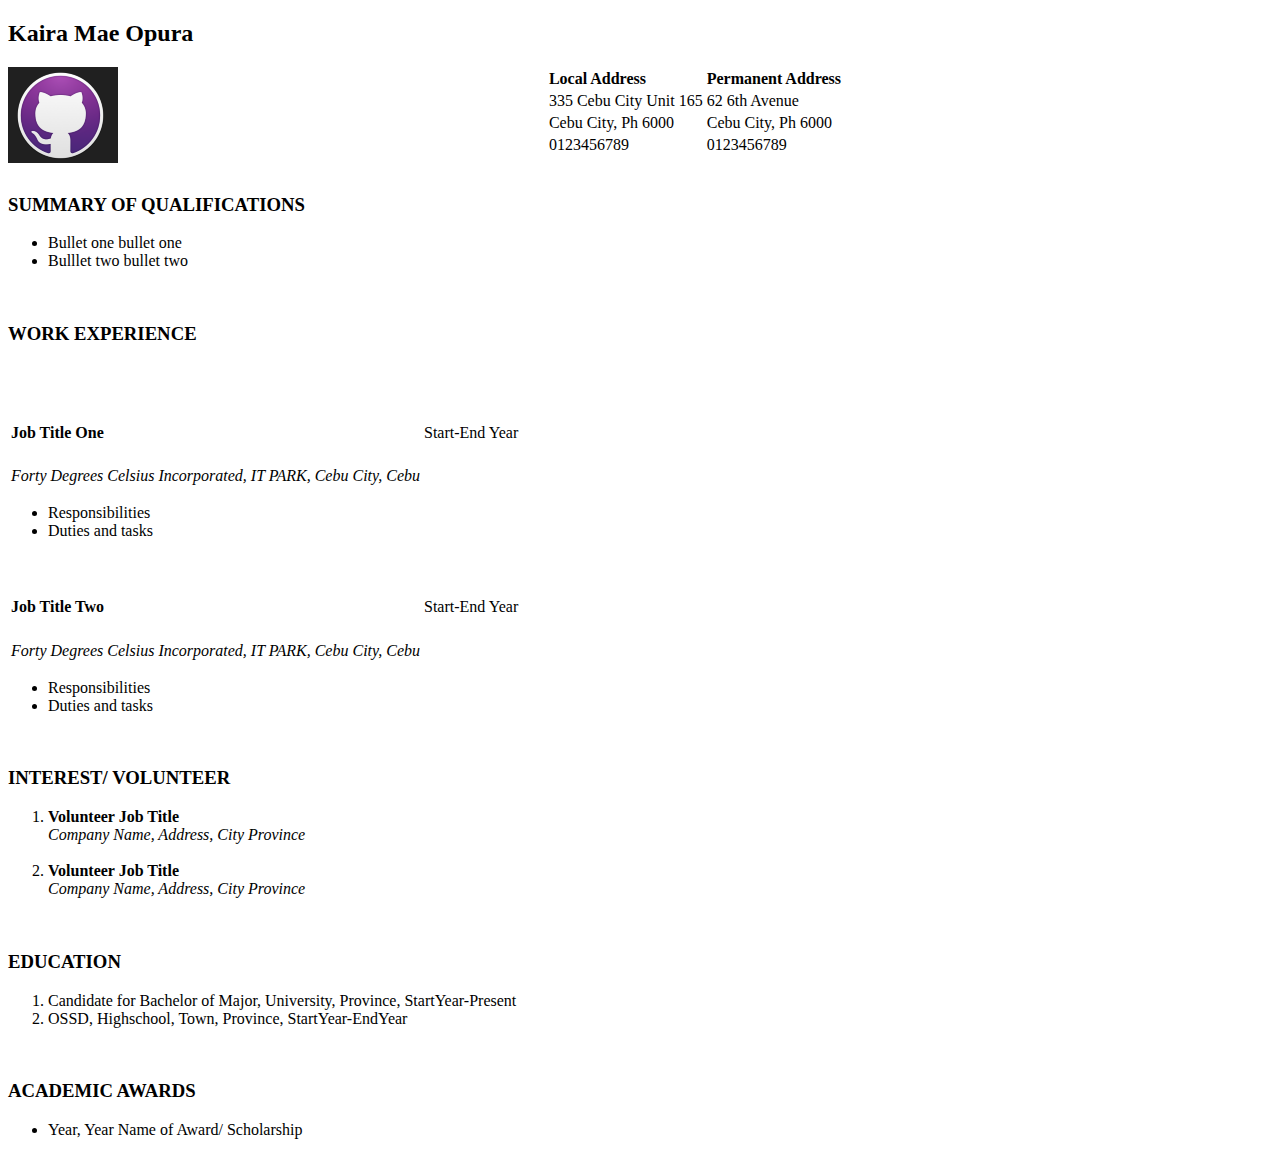
==== 2.HTML/index.html @ e90b72e7 "Merge pull request #2 from kaira01/html-activity" ====
<!DOCTYPE html>
<html>
	<head>
	<title>HTML ACTIVITY - RESUME</title>

	</head>
	<body>

<h2>Kaira Mae Opura</h2>

<img src="git neko.png" alt="neko" align="left">

<table align="center">
	<tbody>
	<tr>
		
		<td><b>Local Address</b></td>
		<td><b>Permanent Address</b></td>

	</tr>
	
	<tr>
		
		<td>335 Cebu City Unit 165</td>
		<td>62 6th Avenue</td>
	</tr>
	<tr>
		
		<td>Cebu City, Ph 6000</td>
		<td>Cebu City, Ph 6000</td>
	</tr>
	<tr>
		
		<td>0123456789</td>
		<td>0123456789</td>
	</tr>

	</tbody>

</table>

<br>

<h3>SUMMARY OF QUALIFICATIONS</h3>

<ul>
	
		<li>Bullet one bullet one</li>
		<li>Bulllet two bullet two</li>

</ul>

<br>

<h3>WORK EXPERIENCE</h3>

<table>
	
	<tr>
		<td align="left"><h4>Job Title One</h4></td>
		<td align="right">Start-End Year</td>

	</tr>
	<tr>
		<td><em>Forty Degrees Celsius Incorporated, IT PARK, Cebu City, Cebu</em></td><br>


	</tr>

	<br>

</table>

	<ul>
			<li>Responsibilities</li>
			<li>Duties and tasks</li>
	</ul>
<table>

<tr>
		<td align="left"><h4>Job Title Two</h4></td>
		<td align="right">Start-End Year</td>

	</tr>
	<tr>
		<td><em>Forty Degrees Celsius Incorporated, IT PARK, Cebu City, Cebu</em></td><br>

	</tr>

</table>	

	<ul>
			<li>Responsibilities</li>
			<li>Duties and tasks</li>
	</ul>

	<br>

	<h3>INTEREST/ VOLUNTEER</h3>
	<oL>
		<li><b>Volunteer Job Title</b><br> <em>Company Name, Address, City Province</em></li><br>
		<li><b>Volunteer Job Title</b><br> <em>Company Name, Address, City Province</em></li>

	</oL>

	<br>

	<h3>EDUCATION</h3>

	<ol>
		
		<li>Candidate for Bachelor of Major, University, Province, StartYear-Present</li>
		<li>OSSD, Highschool, Town, Province, StartYear-EndYear</li>
	</ol>

	<br>

	<h3>ACADEMIC AWARDS</h3>
	<ul>
		<li>Year, Year Name of Award/ Scholarship</li>

	</ul>

	</body>
</html>
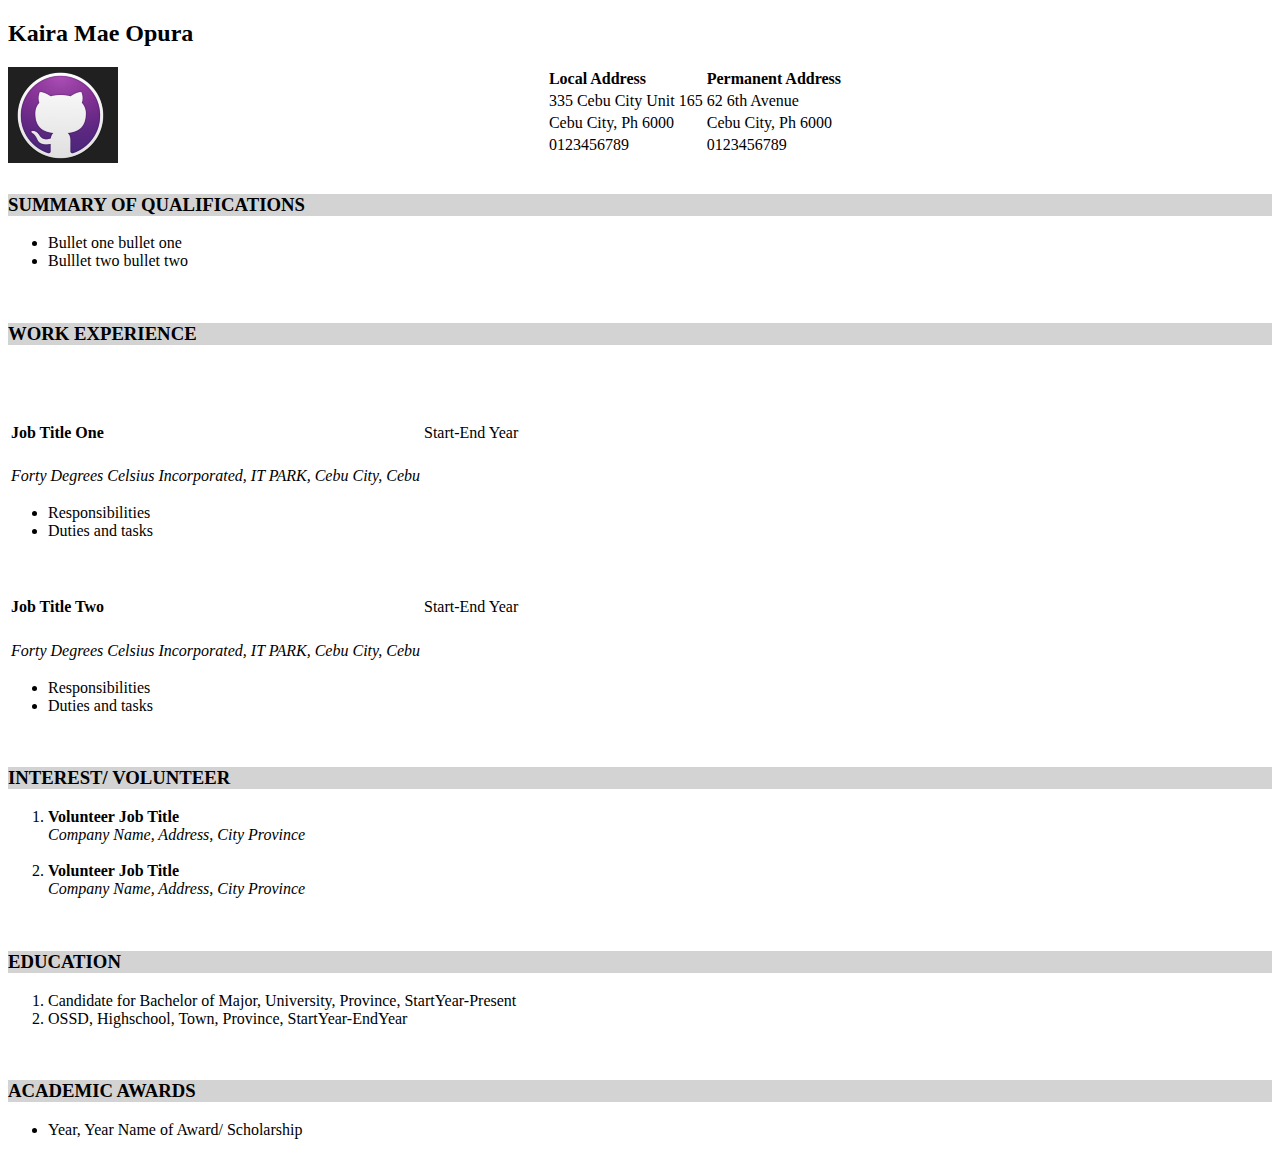
==== commit 0ee7aefa: "Merge pull request #3 from kaira01/html-activity" ====
--- a/2.HTML/index.html
+++ b/2.HTML/index.html
@@ -41,7 +41,7 @@
 
 <br>
 
-<h3>SUMMARY OF QUALIFICATIONS</h3>
+<h3><p style="background-color: #D3D3D3">SUMMARY OF QUALIFICATIONS</p></h3>
 
 <ul>
 	
@@ -52,7 +52,7 @@
 
 <br>
 
-<h3>WORK EXPERIENCE</h3>
+<h3><p style="background-color: #D3D3D3">WORK EXPERIENCE</p></h3>
 
 <table>
 	
@@ -96,7 +96,7 @@
 
 	<br>
 
-	<h3>INTEREST/ VOLUNTEER</h3>
+	<h3 style="background-color: #D3D3D3">INTEREST/ VOLUNTEER</h3>
 	<oL>
 		<li><b>Volunteer Job Title</b><br> <em>Company Name, Address, City Province</em></li><br>
 		<li><b>Volunteer Job Title</b><br> <em>Company Name, Address, City Province</em></li>
@@ -105,7 +105,7 @@
 
 	<br>
 
-	<h3>EDUCATION</h3>
+	<h3 style="background-color:  #D3D3D3">EDUCATION</h3>
 
 	<ol>
 		
@@ -115,7 +115,7 @@
 
 	<br>
 
-	<h3>ACADEMIC AWARDS</h3>
+	<h3 style="background-color: #D3D3D3">ACADEMIC AWARDS</h3>
 	<ul>
 		<li>Year, Year Name of Award/ Scholarship</li>
 
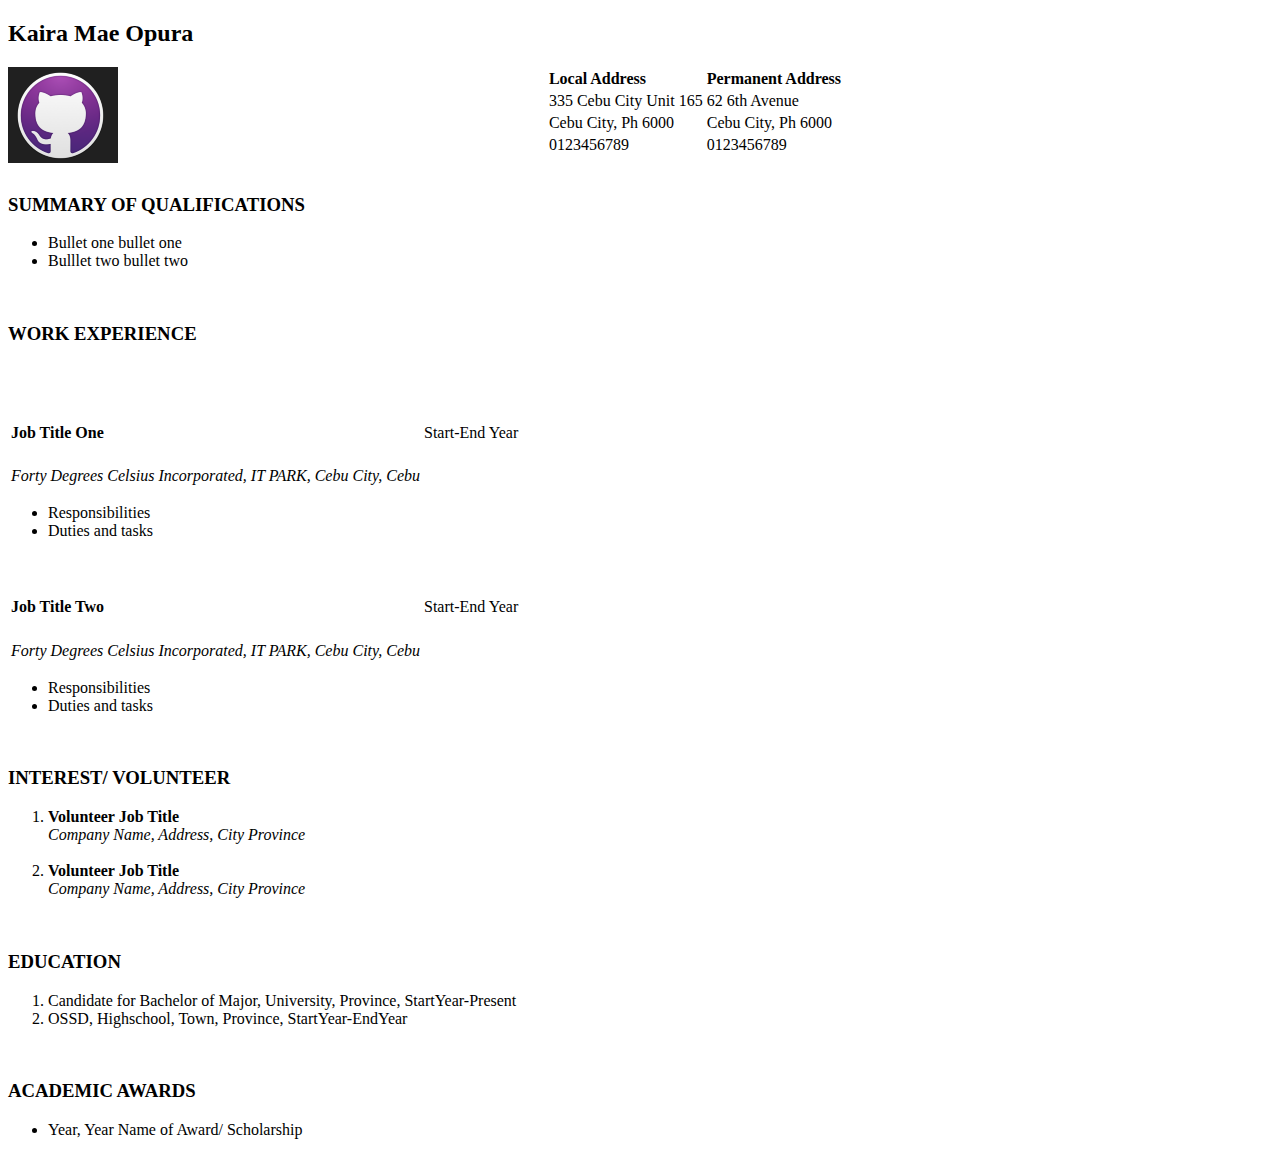
==== commit fe5b8f06: "created basic resume" ====
--- a/2.HTML/index.html
+++ b/2.HTML/index.html
@@ -41,7 +41,7 @@
 
 <br>
 
-<h3><p style="background-color: #D3D3D3">SUMMARY OF QUALIFICATIONS</p></h3>
+<h3>SUMMARY OF QUALIFICATIONS</h3>
 
 <ul>
 	
@@ -52,7 +52,7 @@
 
 <br>
 
-<h3><p style="background-color: #D3D3D3">WORK EXPERIENCE</p></h3>
+<h3>WORK EXPERIENCE</h3>
 
 <table>
 	
@@ -96,7 +96,7 @@
 
 	<br>
 
-	<h3 style="background-color: #D3D3D3">INTEREST/ VOLUNTEER</h3>
+	<h3>INTEREST/ VOLUNTEER</h3>
 	<oL>
 		<li><b>Volunteer Job Title</b><br> <em>Company Name, Address, City Province</em></li><br>
 		<li><b>Volunteer Job Title</b><br> <em>Company Name, Address, City Province</em></li>
@@ -105,7 +105,7 @@
 
 	<br>
 
-	<h3 style="background-color:  #D3D3D3">EDUCATION</h3>
+	<h3>EDUCATION</h3>
 
 	<ol>
 		
@@ -115,7 +115,7 @@
 
 	<br>
 
-	<h3 style="background-color: #D3D3D3">ACADEMIC AWARDS</h3>
+	<h3>ACADEMIC AWARDS</h3>
 	<ul>
 		<li>Year, Year Name of Award/ Scholarship</li>
 
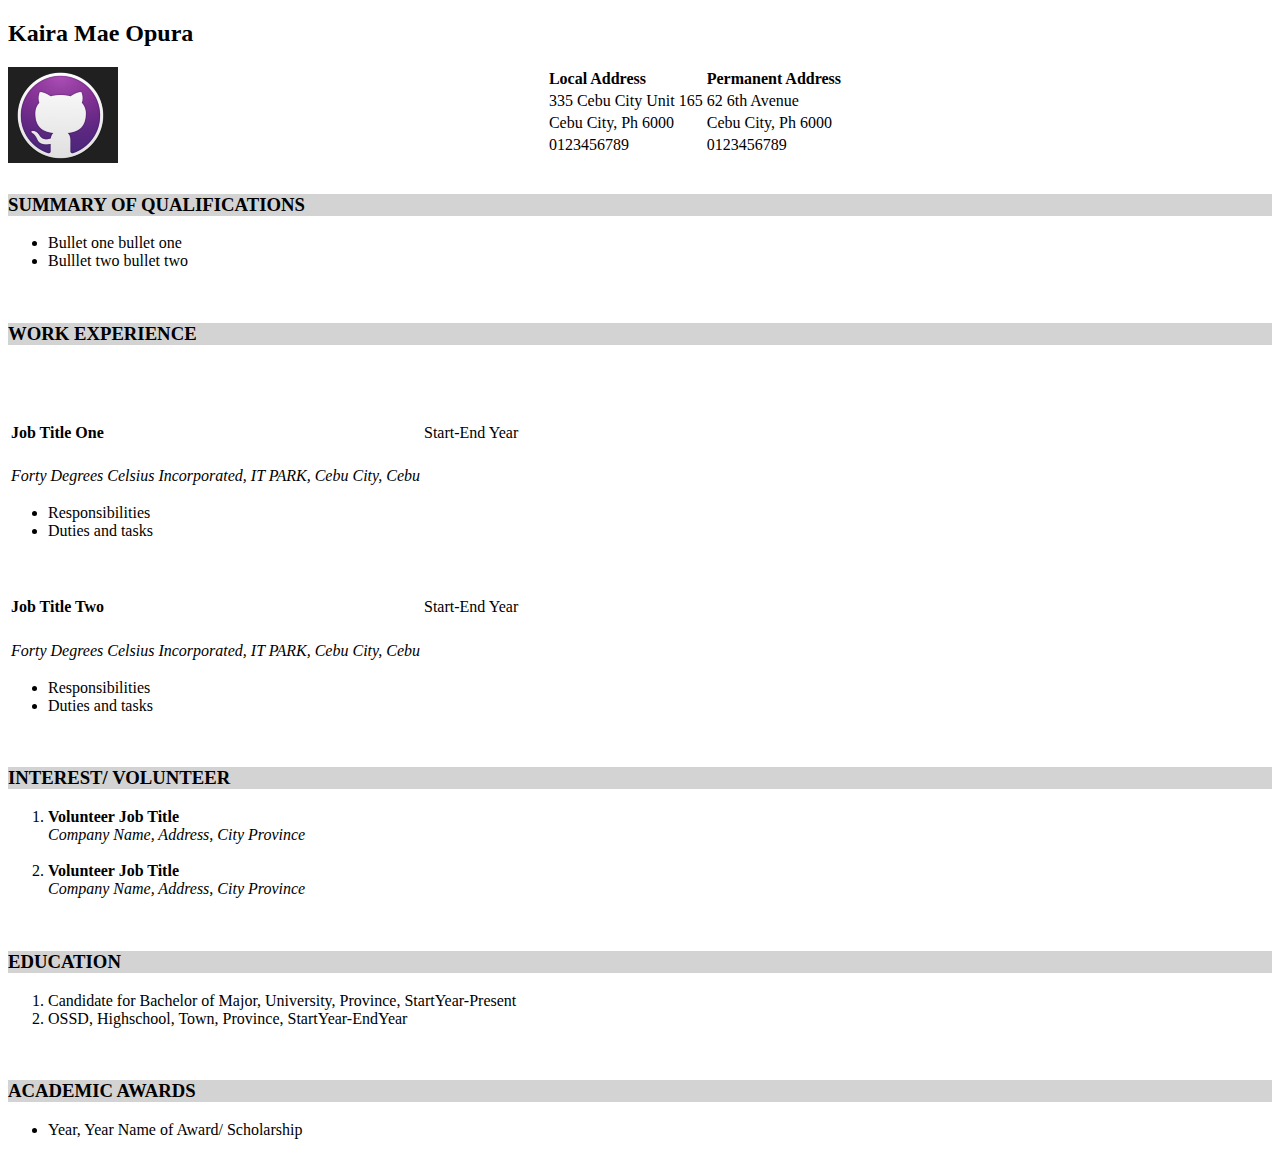
==== commit 44391ae9: "added attributes" ====
--- a/2.HTML/index.html
+++ b/2.HTML/index.html
@@ -41,7 +41,7 @@
 
 <br>
 
-<h3>SUMMARY OF QUALIFICATIONS</h3>
+<h3><p style="background-color: #D3D3D3">SUMMARY OF QUALIFICATIONS</p></h3>
 
 <ul>
 	
@@ -52,7 +52,7 @@
 
 <br>
 
-<h3>WORK EXPERIENCE</h3>
+<h3><p style="background-color: #D3D3D3">WORK EXPERIENCE</p></h3>
 
 <table>
 	
@@ -96,7 +96,7 @@
 
 	<br>
 
-	<h3>INTEREST/ VOLUNTEER</h3>
+	<h3 style="background-color: #D3D3D3">INTEREST/ VOLUNTEER</h3>
 	<oL>
 		<li><b>Volunteer Job Title</b><br> <em>Company Name, Address, City Province</em></li><br>
 		<li><b>Volunteer Job Title</b><br> <em>Company Name, Address, City Province</em></li>
@@ -105,7 +105,7 @@
 
 	<br>
 
-	<h3>EDUCATION</h3>
+	<h3 style="background-color:  #D3D3D3">EDUCATION</h3>
 
 	<ol>
 		
@@ -115,7 +115,7 @@
 
 	<br>
 
-	<h3>ACADEMIC AWARDS</h3>
+	<h3 style="background-color: #D3D3D3">ACADEMIC AWARDS</h3>
 	<ul>
 		<li>Year, Year Name of Award/ Scholarship</li>
 
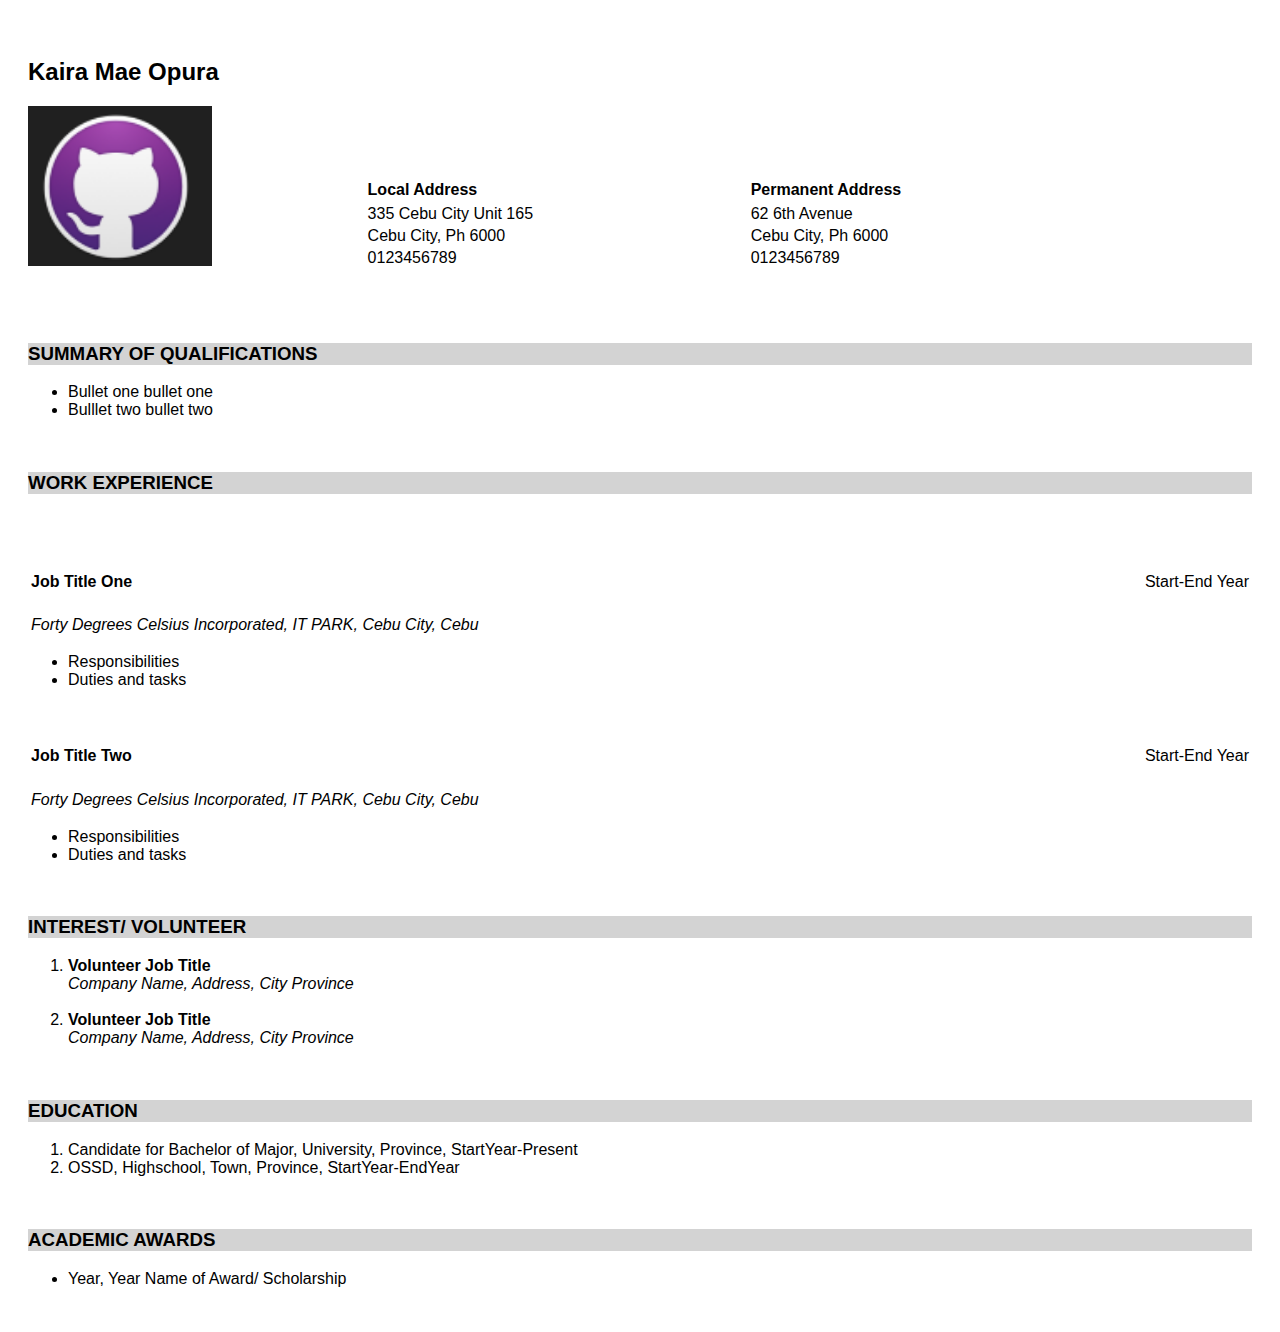
==== commit 4ec41149: "Merge pull request #4 from kaira01/html-activity" ====
--- a/2.HTML/index.html
+++ b/2.HTML/index.html
@@ -4,23 +4,30 @@
 	<title>HTML ACTIVITY - RESUME</title>
 
 	</head>
-	<body>
+	<div style="padding: 30px 20px 20px 20px">
+		
+
+	<body style="font-family: arial">
+
 
 <h2>Kaira Mae Opura</h2>
 
-<img src="git neko.png" alt="neko" align="left">
+<div style="position: relative;">
+	<img src="git neko.png" alt="neko" align="left" width="15%">
+</div>
+<br><br><br><br>
 
-<table align="center">
-	<tbody>
-	<tr>
+<table width="60%" align="center">
+	<thead>
+	<tr style="border-width: 100%">
 		
 		<td><b>Local Address</b></td>
 		<td><b>Permanent Address</b></td>
 
 	</tr>
-	
+	</thead>
 	<tr>
-		
+	<tbody>
 		<td>335 Cebu City Unit 165</td>
 		<td>62 6th Avenue</td>
 	</tr>
@@ -39,9 +46,9 @@
 
 </table>
 
-<br>
+<br><br><br>
 
-<h3><p style="background-color: #D3D3D3">SUMMARY OF QUALIFICATIONS</p></h3>
+<h3 style="background-color: #D3D3D3">SUMMARY OF QUALIFICATIONS</h3>
 
 <ul>
 	
@@ -52,9 +59,9 @@
 
 <br>
 
-<h3><p style="background-color: #D3D3D3">WORK EXPERIENCE</p></h3>
+<h3 style="background-color: #D3D3D3"> WORK EXPERIENCE</h3>
 
-<table>
+<table width="100%">
 	
 	<tr>
 		<td align="left"><h4>Job Title One</h4></td>
@@ -75,11 +82,11 @@
 			<li>Responsibilities</li>
 			<li>Duties and tasks</li>
 	</ul>
-<table>
+<table width="100%">
 
 <tr>
 		<td align="left"><h4>Job Title Two</h4></td>
-		<td align="right">Start-End Year</td>
+		<td align="right"">Start-End Year</td>
 
 	</tr>
 	<tr>
@@ -122,4 +129,6 @@
 	</ul>
 
 	</body>
+		</div>
+
 </html>